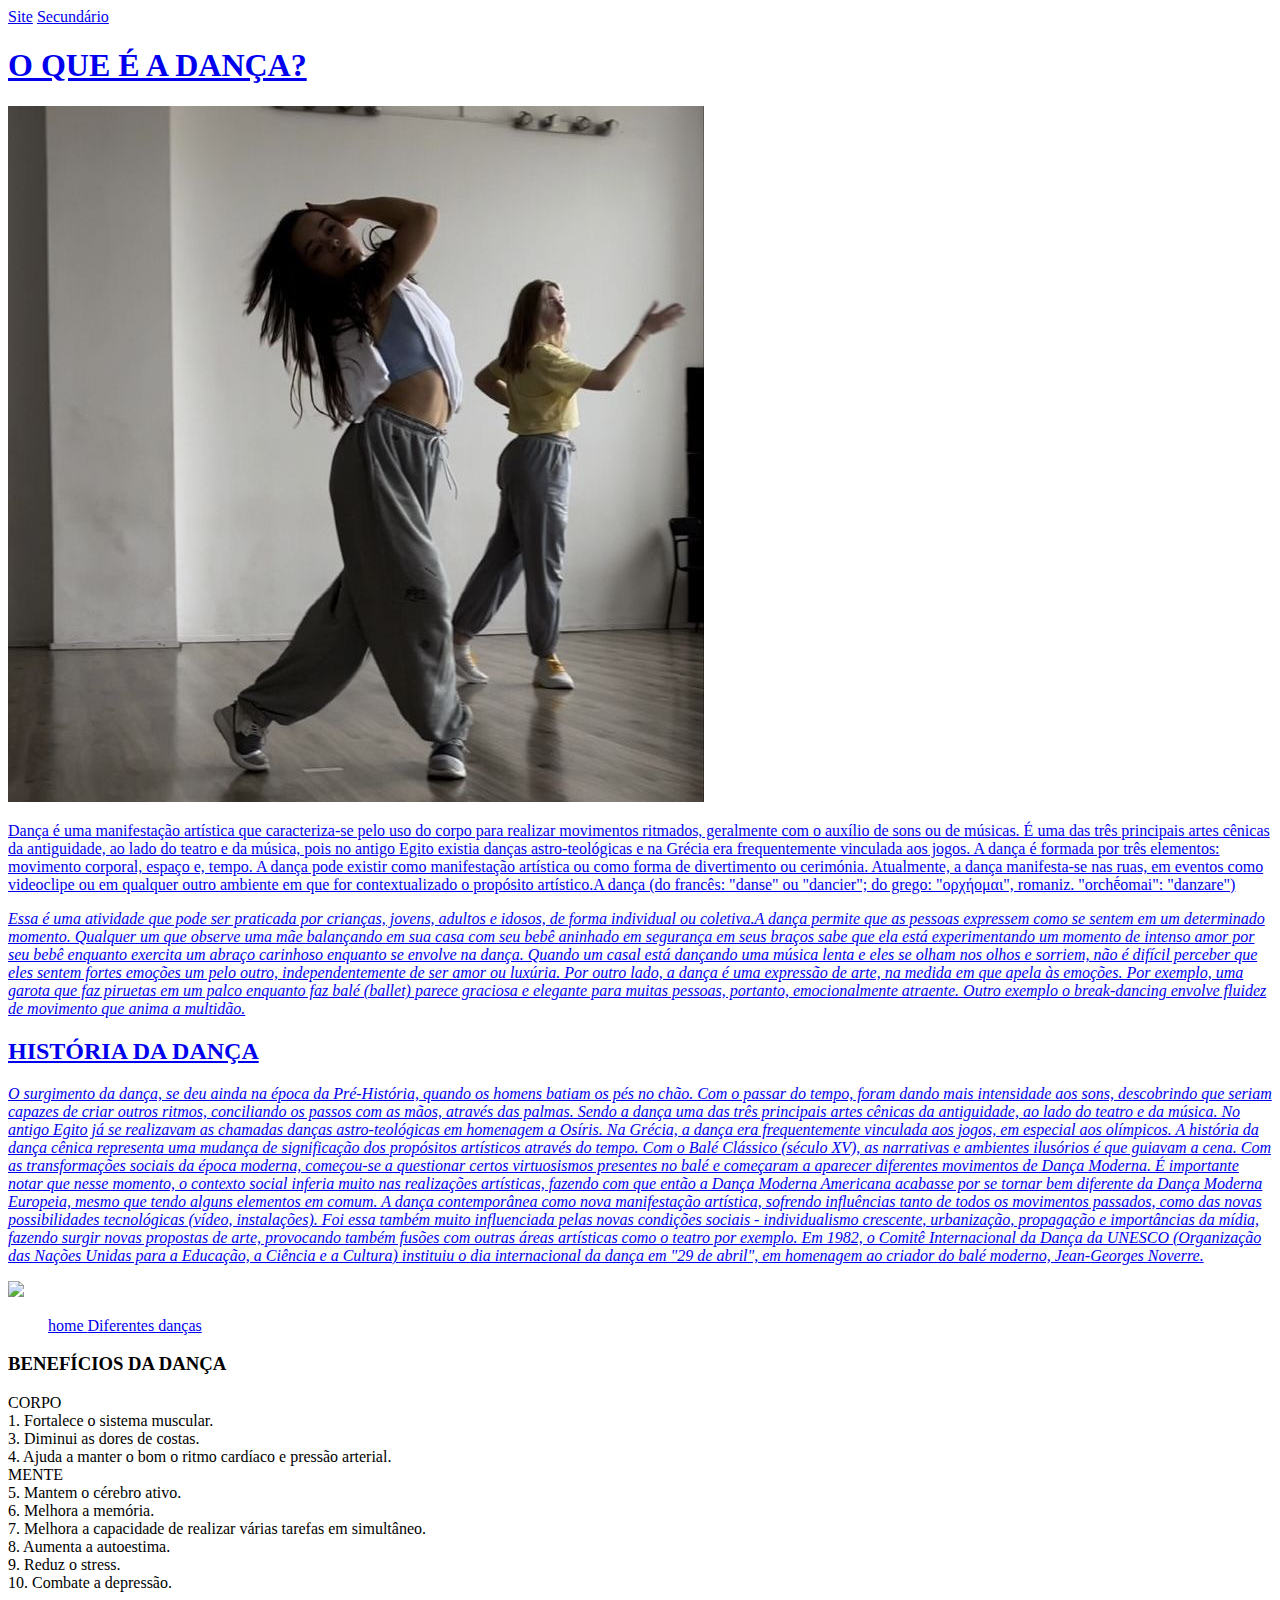
==== index.html @ 490c0ea1 "Update index.html" ====
<!DOCTYPE html>
<html lang="pt-br">
<head>
    <meta charset="UTF-8">
    <meta name="viewport" content="width=device-width, initial-scale=1.0">
    <title>O QUE É A DANÇA</title>
    <link rel="stylesheet" href=triz.css">
</head>

<body>
    <header>
        <nav>
            <a href="index.html"> Site</a>
            <a href="tiposdanças.html">Secundário</a>
           <a href= "https://www.youtube.com/watch?v=bwOkqQYpYYc" </a>

    <h1><strong>O QUE É A DANÇA?</strong></h1>
    <img class="imagem1" src= "dance.jpg" >

   <p class="CONCEITO"><em></em> Dança é uma manifestação artística que caracteriza-se pelo uso do corpo para realizar movimentos ritmados, geralmente com o auxílio de sons ou de músicas. É uma das três principais artes cênicas da antiguidade, ao lado do teatro e da música, pois no antigo Egito existia danças astro-teológicas e na Grécia era frequentemente vinculada aos jogos.
    A dança é formada por três elementos: movimento corporal, espaço e, tempo.
    A dança pode existir como manifestação artística ou como forma de divertimento ou cerimónia. Atualmente, a dança manifesta-se nas ruas, em eventos como videoclipe ou em qualquer outro ambiente em que for contextualizado o propósito artístico.A dança (do francês: "danse" ou "dancier"; do grego: "ορχήομαι", romaniz. "orchḗomai": "danzare")</em></p>
    <p class="CONCEITO 2"><em>Essa é uma atividade que pode ser praticada por crianças, jovens, adultos e idosos, de forma individual ou coletiva.A dança permite que as pessoas expressem como se sentem em um determinado momento.

        Qualquer um que observe uma mãe balançando em sua casa com seu bebê aninhado em segurança em seus braços sabe que ela está experimentando um momento de intenso amor por seu bebê enquanto exercita um abraço carinhoso enquanto se envolve na dança.
        
        Quando um casal está dançando uma música lenta e eles se olham nos olhos e sorriem, não é difícil perceber que eles sentem fortes emoções um pelo outro, independentemente de ser amor ou luxúria.
        
        Por outro lado, a dança é uma expressão de arte, na medida em que apela às emoções. Por exemplo, uma garota que faz piruetas em um palco enquanto faz balé (ballet) parece graciosa e elegante para muitas pessoas, portanto, emocionalmente atraente.
        
        Outro exemplo o break-dancing envolve fluidez de movimento que anima a multidão.</em></P>
    
        <h2><strong> HISTÓRIA DA DANÇA</strong></h2>
      <P class="história"><em>O surgimento da dança, se deu ainda na época da Pré-História, quando os homens batiam os pés no chão. Com o passar do tempo, foram dando mais intensidade aos sons, descobrindo que seriam capazes de criar outros ritmos, conciliando os passos com as mãos, através das palmas.

        Sendo a dança uma das três principais artes cênicas da antiguidade, ao lado do teatro e da música. No antigo Egito já se realizavam as chamadas danças astro-teológicas em homenagem a Osíris. Na Grécia, a dança era frequentemente vinculada aos jogos, em especial aos olímpicos.
        
        A história da dança cênica representa uma mudança de significação dos propósitos artísticos através do tempo.
        
        Com o Balé Clássico (século XV), as narrativas e ambientes ilusórios é que guiavam a cena. Com as transformações sociais da época moderna, começou-se a questionar certos virtuosismos presentes no balé e começaram a aparecer diferentes movimentos de Dança Moderna. É importante notar que nesse momento, o contexto social inferia muito nas realizações artísticas, fazendo com que então a Dança Moderna Americana acabasse por se tornar bem diferente da Dança Moderna Europeia, mesmo que tendo alguns elementos em comum.
        
        A dança contemporânea como nova manifestação artística, sofrendo influências tanto de todos os movimentos passados, como das novas possibilidades tecnológicas (vídeo, instalações). Foi essa também muito influenciada pelas novas condições sociais - individualismo crescente, urbanização, propagação e importâncias da mídia, fazendo surgir novas propostas de arte, provocando também fusões com outras áreas artísticas como o teatro por exemplo.
        
        Em 1982, o Comitê Internacional da Dança da UNESCO (Organização das Nações Unidas para a Educação, a Ciência e a Cultura) instituiu o dia internacional da dança em "29 de abril", em homenagem ao criador do balé moderno, Jean-Georges Noverre.</em></P>
  
    <img class="imagem2" src="dança.webp"><header>
<nav>

    <ul class="lista"><a href="index.html"> home </a>
        <a href="index.html"> </a>
        <a href="https://g.co/kgs/ZAWUPF">Diferentes danças </a>
    </nav>
    </header>
</div>


        <h3><strong>BENEFÍCIOS DA DANÇA</strong></h3>
        <li class="lista">CORPO</li>
        <LI>1. Fortalece o sistema muscular.</li></LI>
        <li>3. Diminui as dores de costas.</li>
        <li>4. Ajuda a manter o bom o ritmo cardíaco e pressão arterial.</li>
        
        <li class="lista"> MENTE</li>
        <li>5. Mantem o cérebro ativo.</li>
        <li>6. Melhora a memória.</li>
        <li>7. Melhora a capacidade de realizar várias tarefas em simultâneo.</li>
        <li>8. Aumenta a autoestima.</li>
        <li>9. Reduz o stress.</li>
        <li>10. Combate a depressão.</li>
    </ul>


    
</body>
</html>
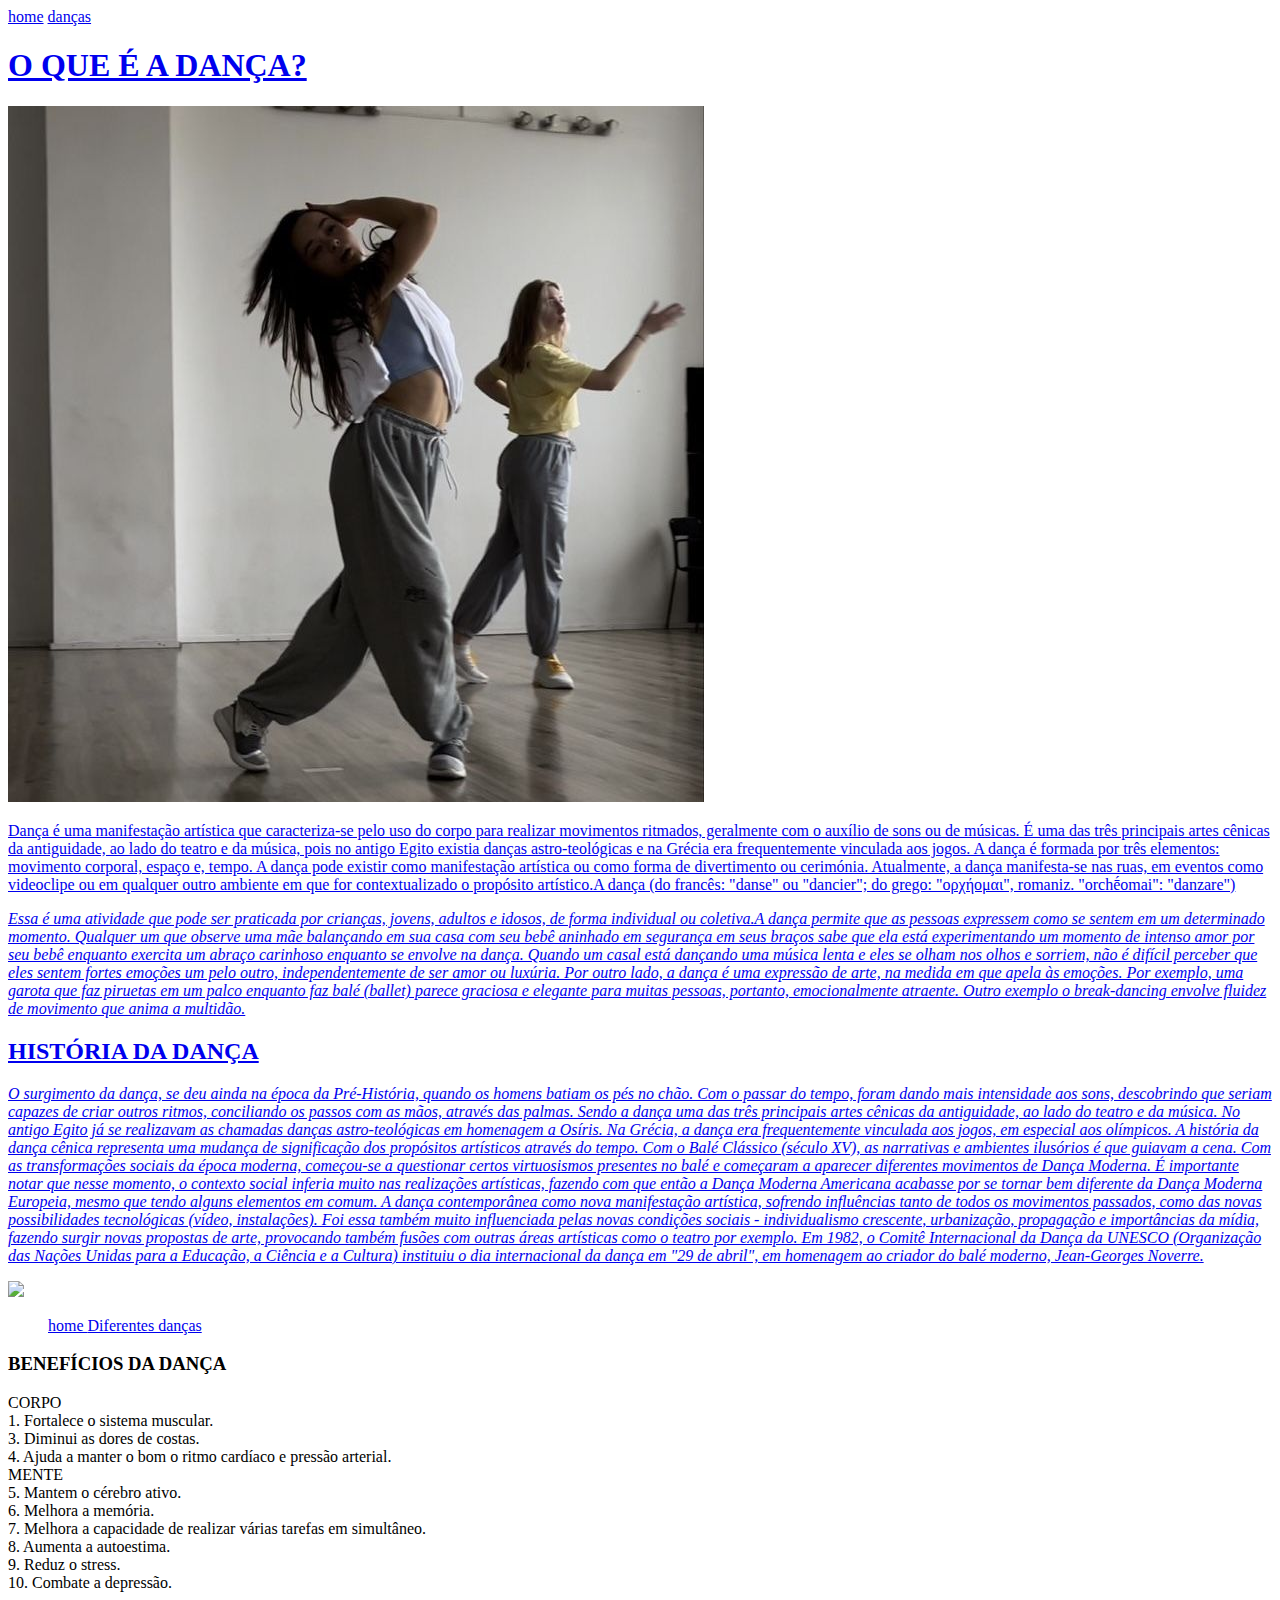
==== commit 7798ea96: "Update index.html" ====
--- a/index.html
+++ b/index.html
@@ -10,8 +10,8 @@
 <body>
     <header>
         <nav>
-            <a href="index.html"> Site</a>
-            <a href="tiposdanças.html">Secundário</a>
+            <a href="index.html"> home</a>
+            <a href="tiposdanças.html">danças</a>
            <a href= "https://www.youtube.com/watch?v=bwOkqQYpYYc" </a>
 
     <h1><strong>O QUE É A DANÇA?</strong></h1>
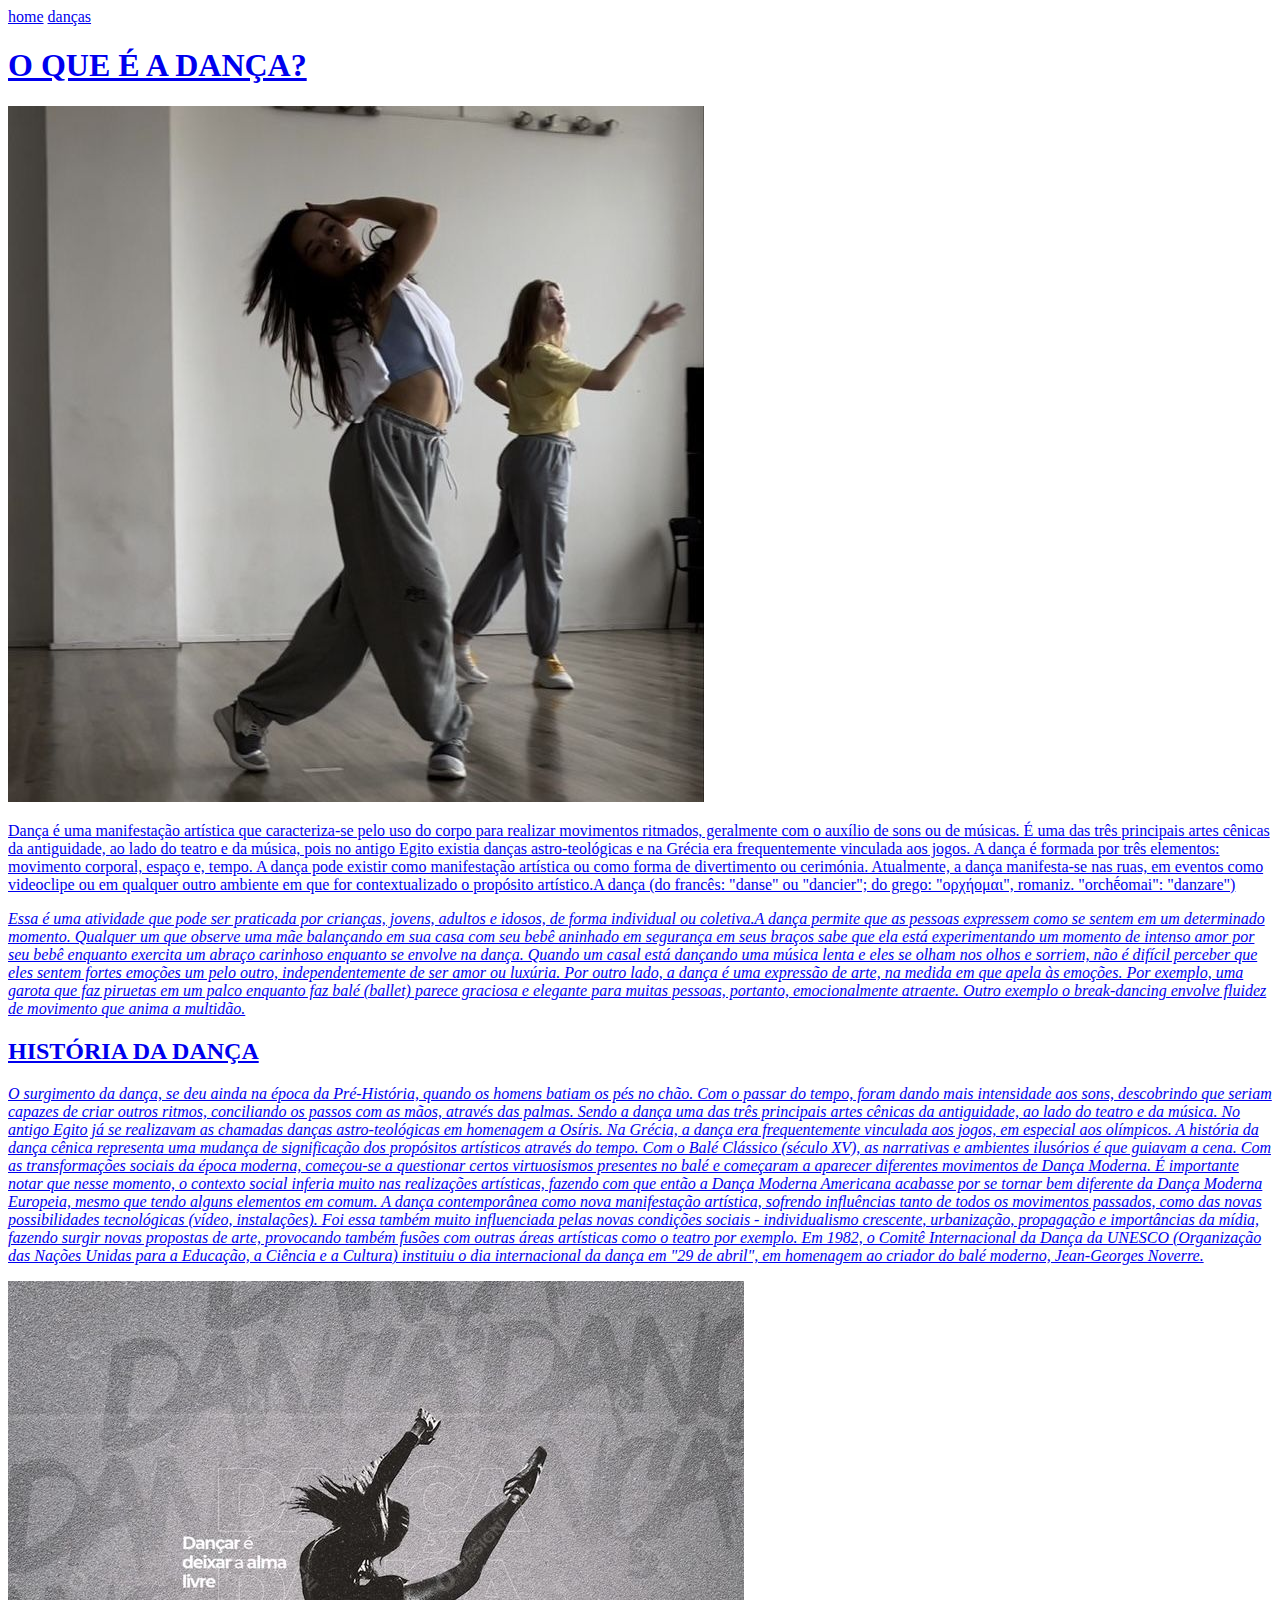
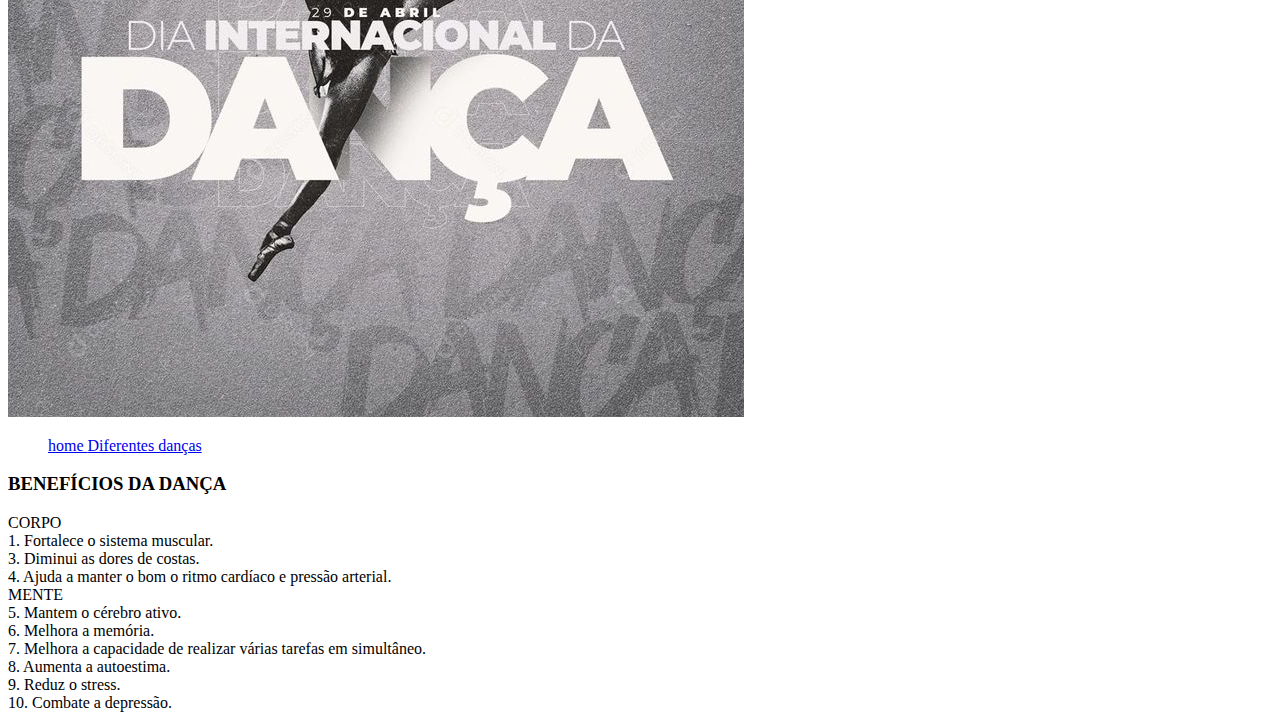
==== commit e91cb1e7: "Update index.html" ====
--- a/index.html
+++ b/index.html
@@ -43,7 +43,7 @@
         
         Em 1982, o Comitê Internacional da Dança da UNESCO (Organização das Nações Unidas para a Educação, a Ciência e a Cultura) instituiu o dia internacional da dança em "29 de abril", em homenagem ao criador do balé moderno, Jean-Georges Noverre.</em></P>
   
-    <img class="imagem2" src="dança.webp"><header>
+    <img class="imagem2" src="dayofdance.jpg"><header>
 <nav>
 
     <ul class="lista"><a href="index.html"> home </a>
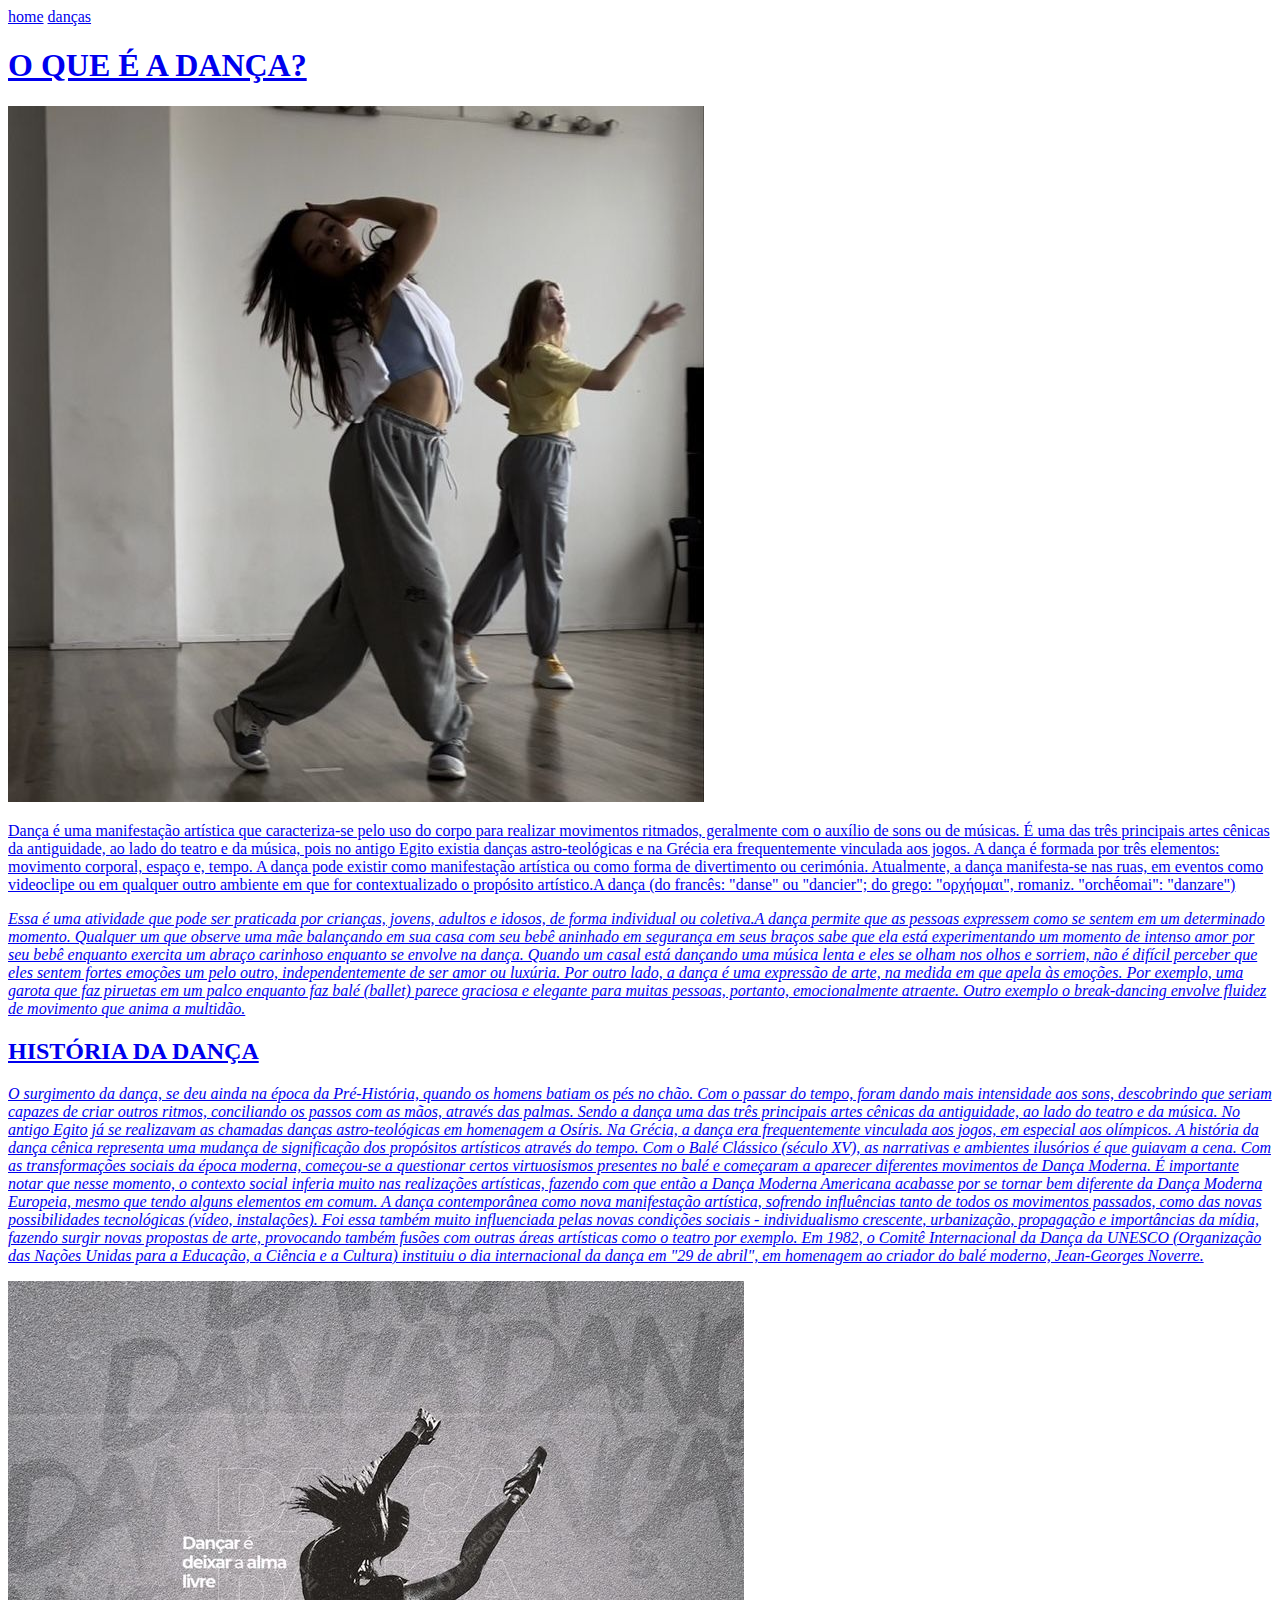
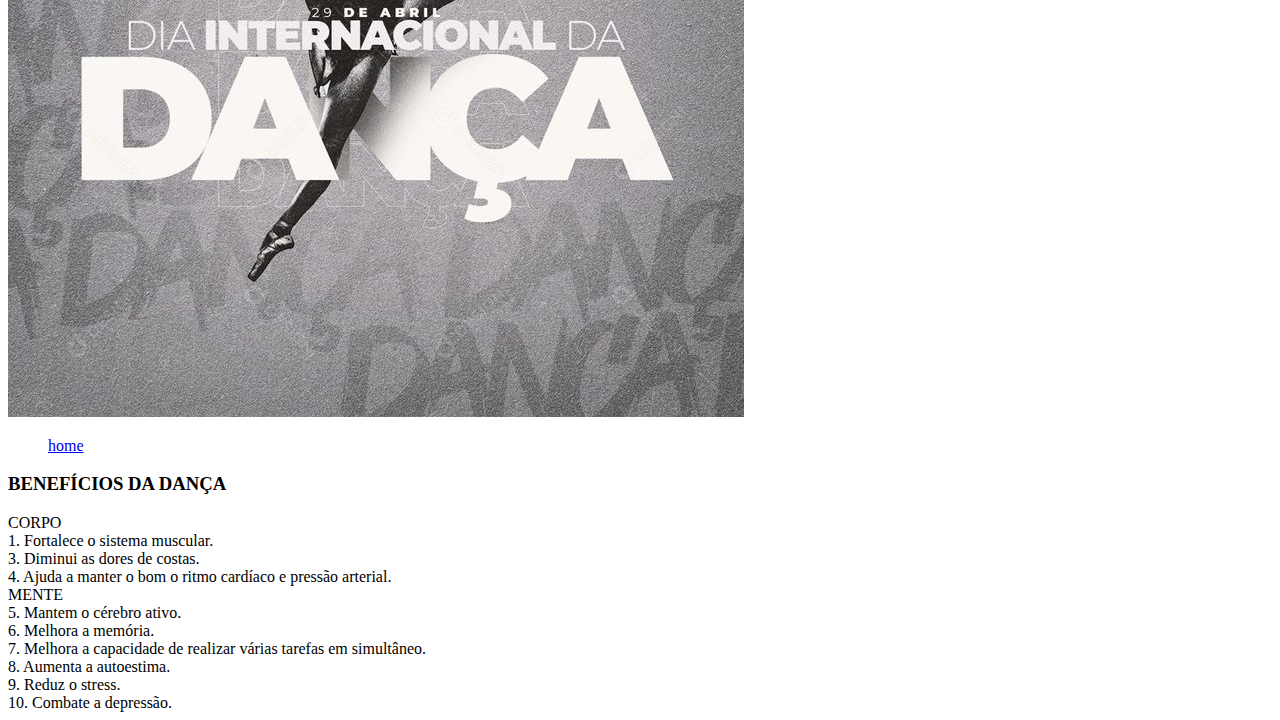
==== commit 3fd1ab54: "Update index.html" ====
--- a/index.html
+++ b/index.html
@@ -48,7 +48,7 @@
 
     <ul class="lista"><a href="index.html"> home </a>
         <a href="index.html"> </a>
-        <a href="https://g.co/kgs/ZAWUPF">Diferentes danças </a>
+        <a href="https://g.co/kgs/ZAWUPF"> </a>
     </nav>
     </header>
 </div>
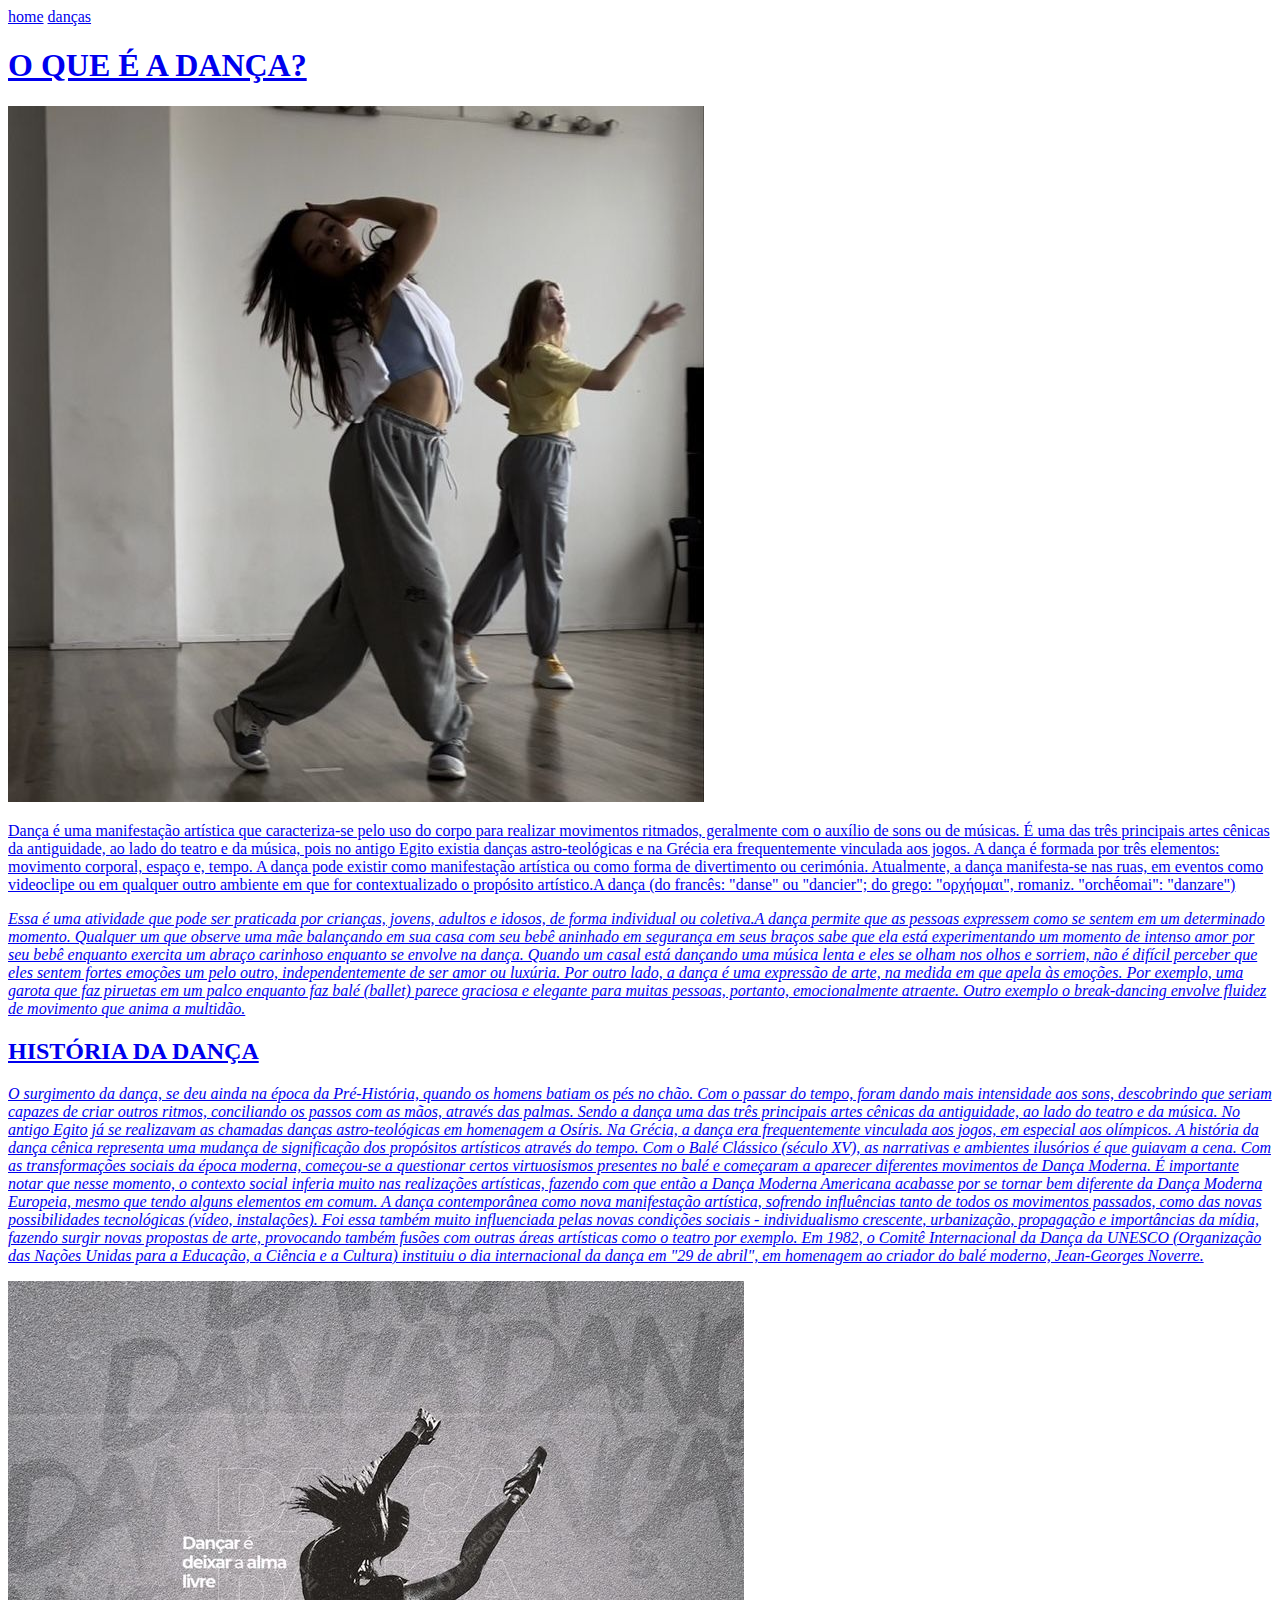
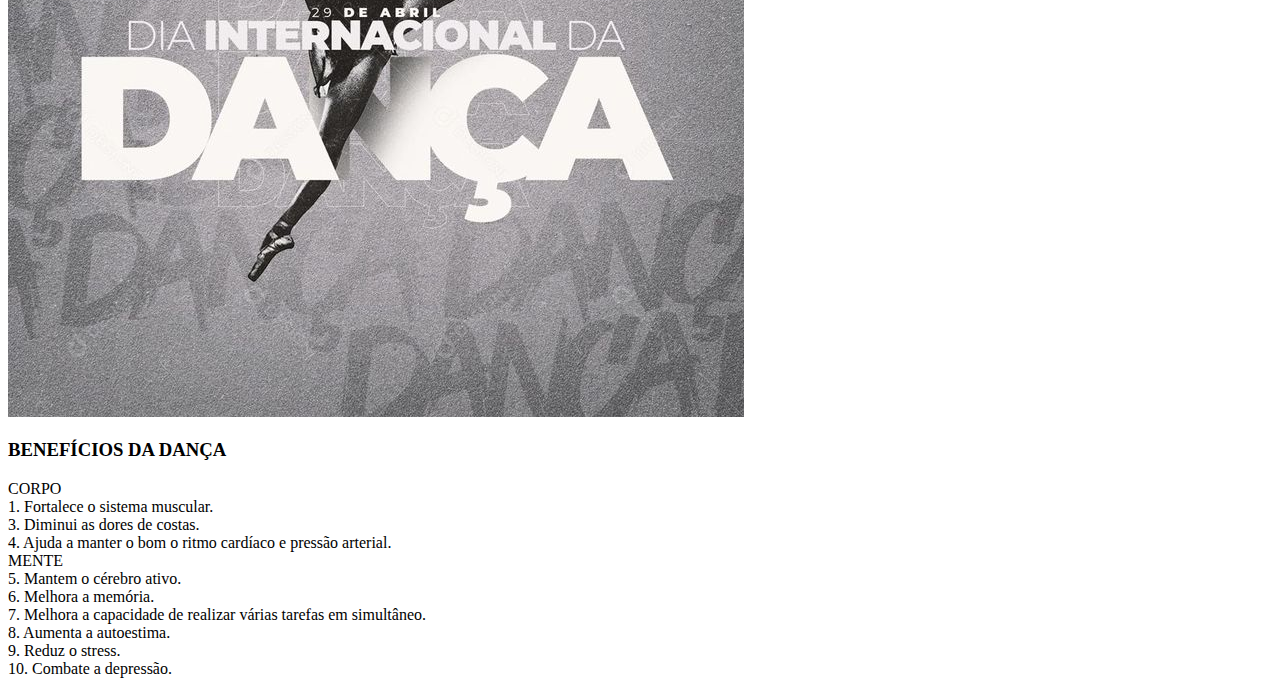
==== commit 28c208da: "Update index.html" ====
--- a/index.html
+++ b/index.html
@@ -46,7 +46,7 @@
     <img class="imagem2" src="dayofdance.jpg"><header>
 <nav>
 
-    <ul class="lista"><a href="index.html"> home </a>
+    <ul class="lista"><a href="index.html">  </a>
         <a href="index.html"> </a>
         <a href="https://g.co/kgs/ZAWUPF"> </a>
     </nav>
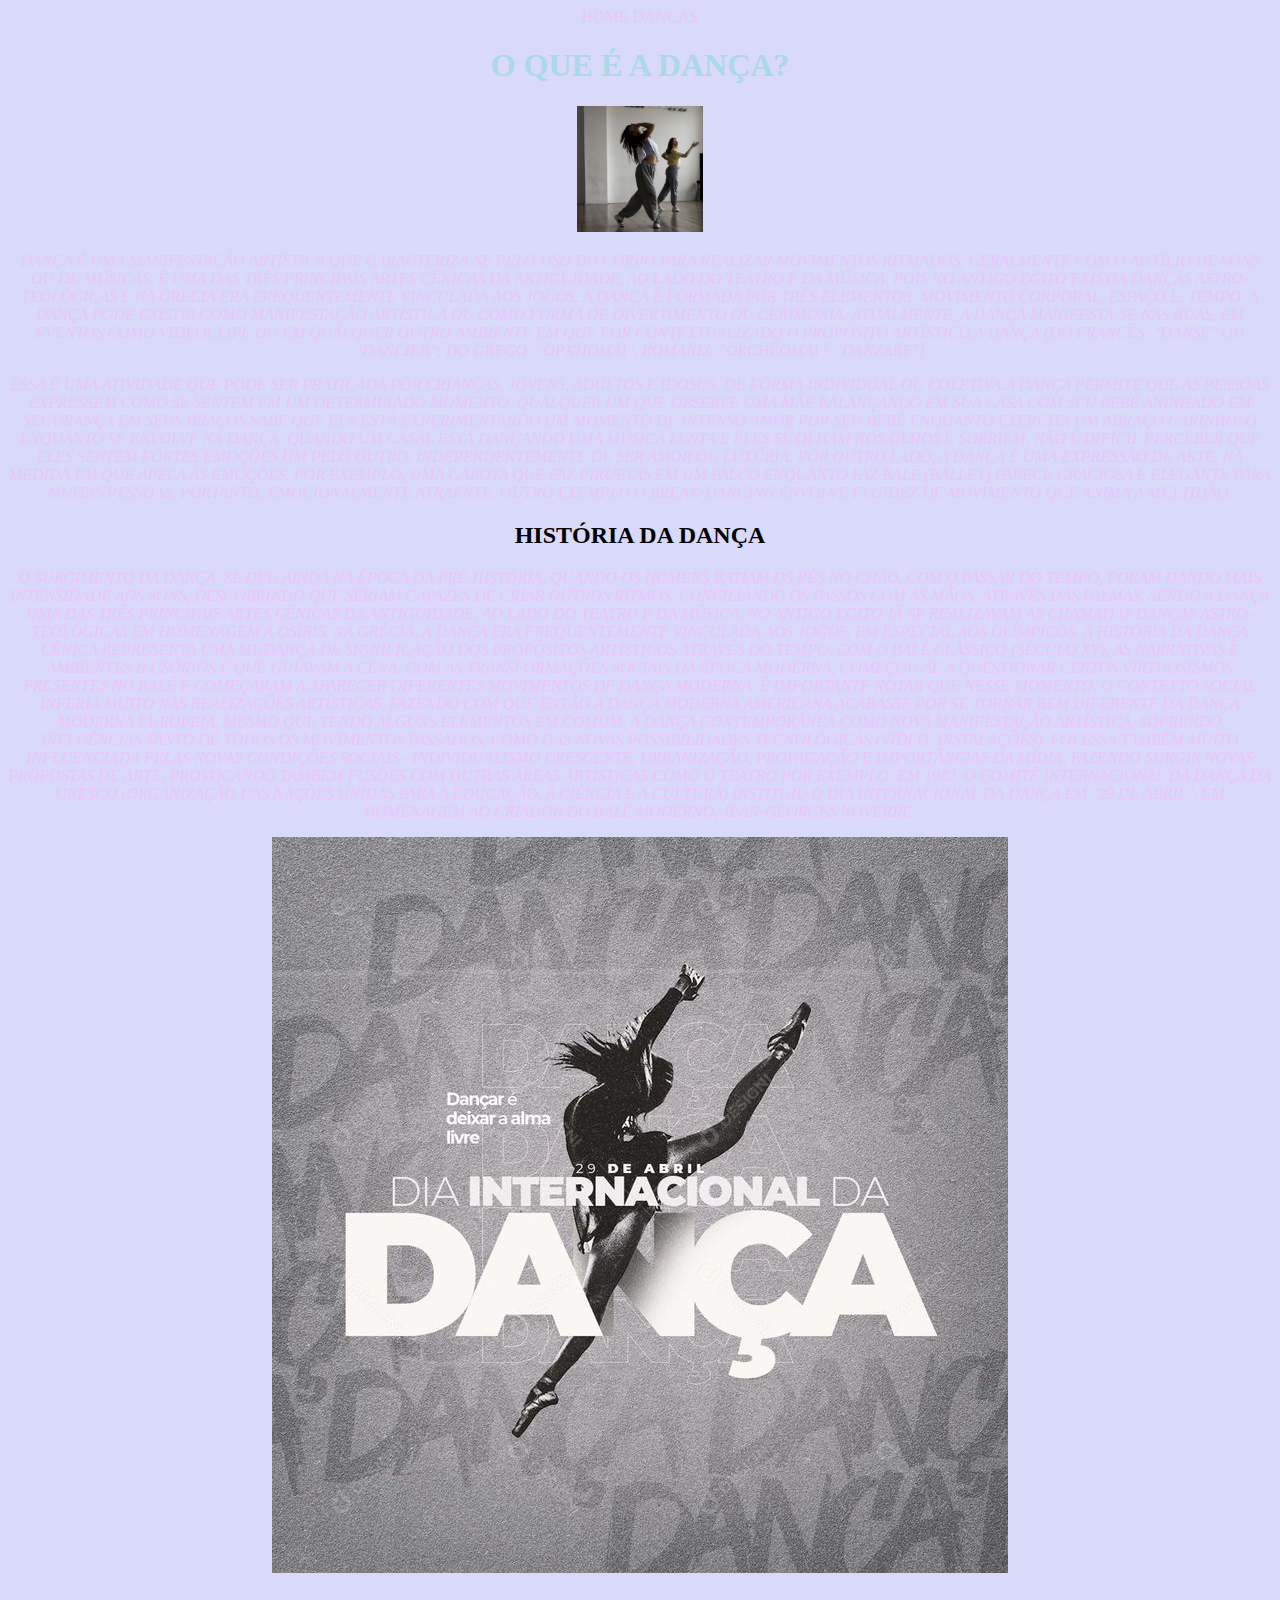
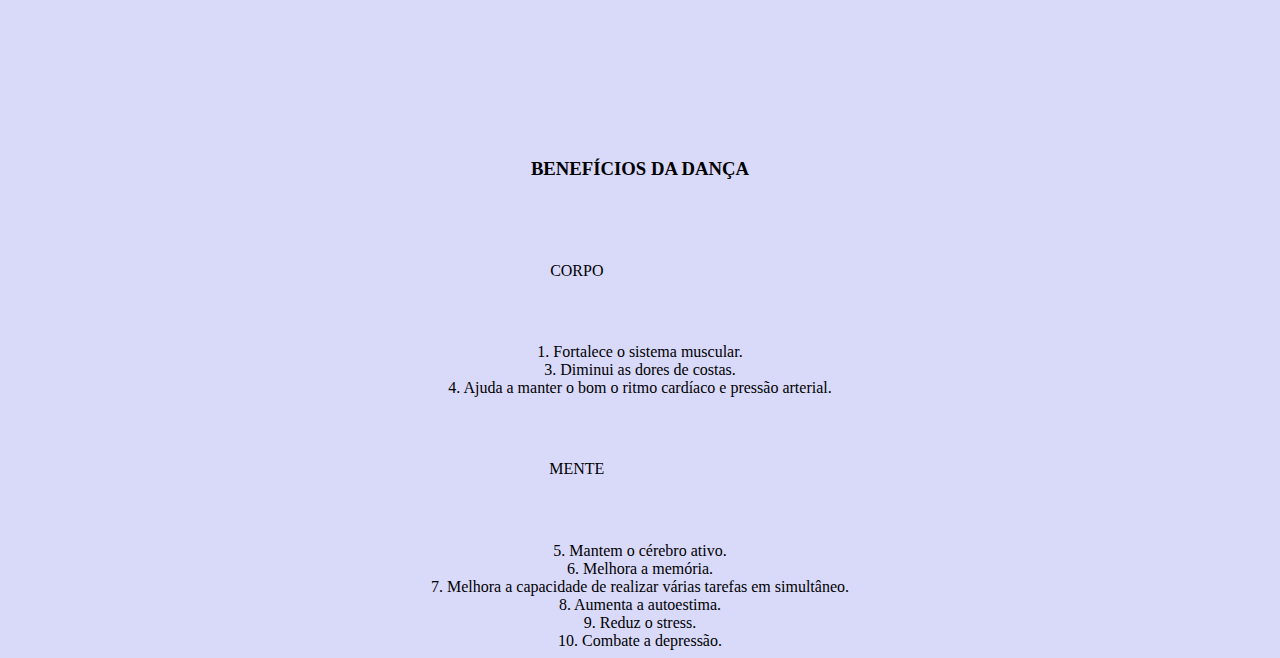
==== commit 0d719153: "Update index.html" ====
--- a/index.html
+++ b/index.html
@@ -4,7 +4,7 @@
     <meta charset="UTF-8">
     <meta name="viewport" content="width=device-width, initial-scale=1.0">
     <title>O QUE É A DANÇA</title>
-    <link rel="stylesheet" href=triz.css">
+    <link rel="stylesheet" href="triz.css">
 </head>
 
 <body>
--- a/triz.css
+++ b/triz.css
@@ -0,0 +1,44 @@
+h1 {
+    color: lightblue;
+}
+h2{
+    color: black;
+}
+h3{
+    color: black;
+}
+
+
+body {
+    background-color: rgb(217, 217, 250);
+    text-align: center;
+}
+.imagem1 {
+    width: 10%;
+}
+.imagemcentralizada {
+ text-align: center;
+}
+
+.CONCEITO {
+    font-style: italic;
+
+}
+.CONCEITO2 {
+   color: black;
+ font-style: italic;
+}
+.lista {
+        display: inline-block;
+        padding: 5%;
+        margin-right: 10%;
+        color: black;
+    }
+
+nav a{
+    text-transform: uppercase;
+    color: rgb(234, 199, 252);
+    font-weight: 300;
+    font-size: 100%;
+    text-decoration: none;
+}
